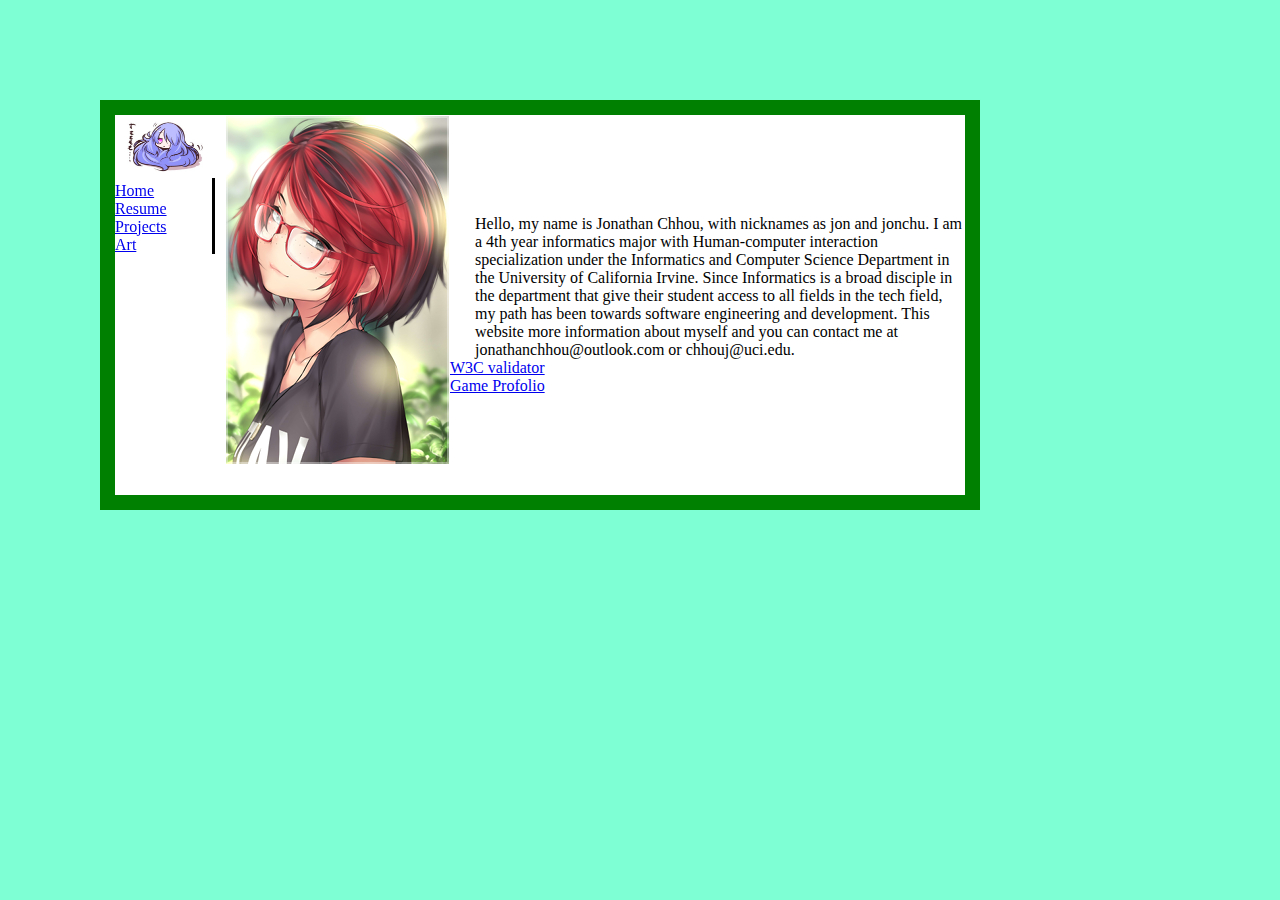
==== About_me.html @ d1615058 "fixed borders on AboutME" ====
<!doctype html>
<html lang="en">

<!--
WRITTEN BY: Jonathan Chhou
EMAIL: Chhouj@uci.edu
-->

<head>
  <meta charset="utf-8">
  <meta name="author" content="Jonathan Chhou">
  <meta name="description" content="description of your page">
   <!-- you would link to an external stylesheet here! -->
   <!-- you would also link to Bootstrap here! -->
  <link rel="stylesheet" href="https://cdn.jsdelivr.net/npm/bootstrap@4.5.3/dist/css/bootstrap.min.css" integrity="sha384-TX8t27EcRE3e/ihU7zmQxVncDAy5uIKz4rEkgIXeMed4M0jlfIDPvg6uqKI2xXr2" crossorigin="anonymous">
<script src="https://cdn.jsdelivr.net/npm/bootstrap@4.5.3/dist/js/bootstrap.bundle.min.js" integrity="sha384-ho+j7jyWK8fNQe+A12Hb8AhRq26LrZ/JpcUGGOn+Y7RsweNrtN/tE3MoK7ZeZDyx" crossorigin="anonymous"></script>
  <title>Jonathan Chhou</title>
  <link rel="stylesheet" href="styles.css">
</head>
<body>
  
  
  <div class = "wrapper">
    
    <div class = "sidebar">
      <ul class="nav_link">
        <img src= "Repa.jpg" alt = "placeholder" class="imeg">
        <li><a href="#">Home</a></li>
        <li><a href="#">Resume</a></li>
        <li><a href="#">Projects</a></li>
        <li><a href="#">Art</a></li>
      </ul>
    </div>
    <div class = "content">
      <div class = "pfp_container">
       <img src = "Profile.png" align="left">
      </div>
      <div class = "Profile" >
        <p>
        Hello, my name is Jonathan Chhou, with nicknames as jon and jonchu. I am a 4th year informatics major with Human-computer interaction specialization under the Informatics and Computer Science Department in the University of California Irvine. Since Informatics is a broad disciple in the department that give their student access to all fields in the tech field, my path has been towards software engineering and development. This website more information about myself and you can contact me at jonathanchhou@outlook.com or chhouj@uci.edu.
        </p>
      </div>
      <p>
      <a href="http://validator.w3.org/check?uri=referer">
         W3C validator
      </a>
      <a href="https://nettsuka.itch.io/">
        <br>Game Profolio
      </a>
    </p>
    </div>
  </div>
  <!--
  <div class = "row">
    <div class = "col-md-2">
      <h2>Side bar here</h2>
    </div>
    <div class = "col-md">
      <h1>Welcome</h1>
      <h2>Lorem ipsum dolor sit amet, consectetuer adipiscing elit, sed diam nonummy nibh euismod tincidunt ut laoreet dolore magna aliquam erat volutpat. Ut wisi enim ad minim veniam, quis nostrud exerci tation ullamcorper suscipit lobortis nisl ut aliquip ex ea commodo consequat. Duis autem vel eum iriure dolor in hendrerit in vulputate velit esse molestie consequat, vel illum dolore eu feugiat nulla facilisis at vero eros et accumsan et iusto odio dignissim qui blandit praesent luptatum zzril delenit augue duis dolore te feugait nulla facilisi. Nam liber tempor cum soluta nobis eleifend option congue nihil imperdiet doming id quod mazim placerat facer possim assum.</h2>
    </div>
  </div>
  -->
</body>
</html>
---- styles.css ----
* {
  margin: 0;
  padding: 0;
  box-sizing: border-box;
}

body{
  background-color: aquamarine;
}

ul{
  list-style-type: none;
}

.imeg{
  position: relative;
  width: 100px;
  height: 100%;
}

.pfp_container{
  width: 100px;
  height: 100px;
}

.pfp{
}

.wrapper{
  background-color: white;
  position: relative;
  border: 15px solid green;
  margin: 100px;
  padding-bottom: 100px;
  margin-right: 300px;
}

.wrapper .sidebar{
  position: fixed;
  border-right-style: solid;
  width: 100px;
}

.wrapper .content{
  position: static;
  margin-left: 110px;
}

.wrapper .content .Profile{
  position: static;
  width: auto;
  margin-left: 250px;
}
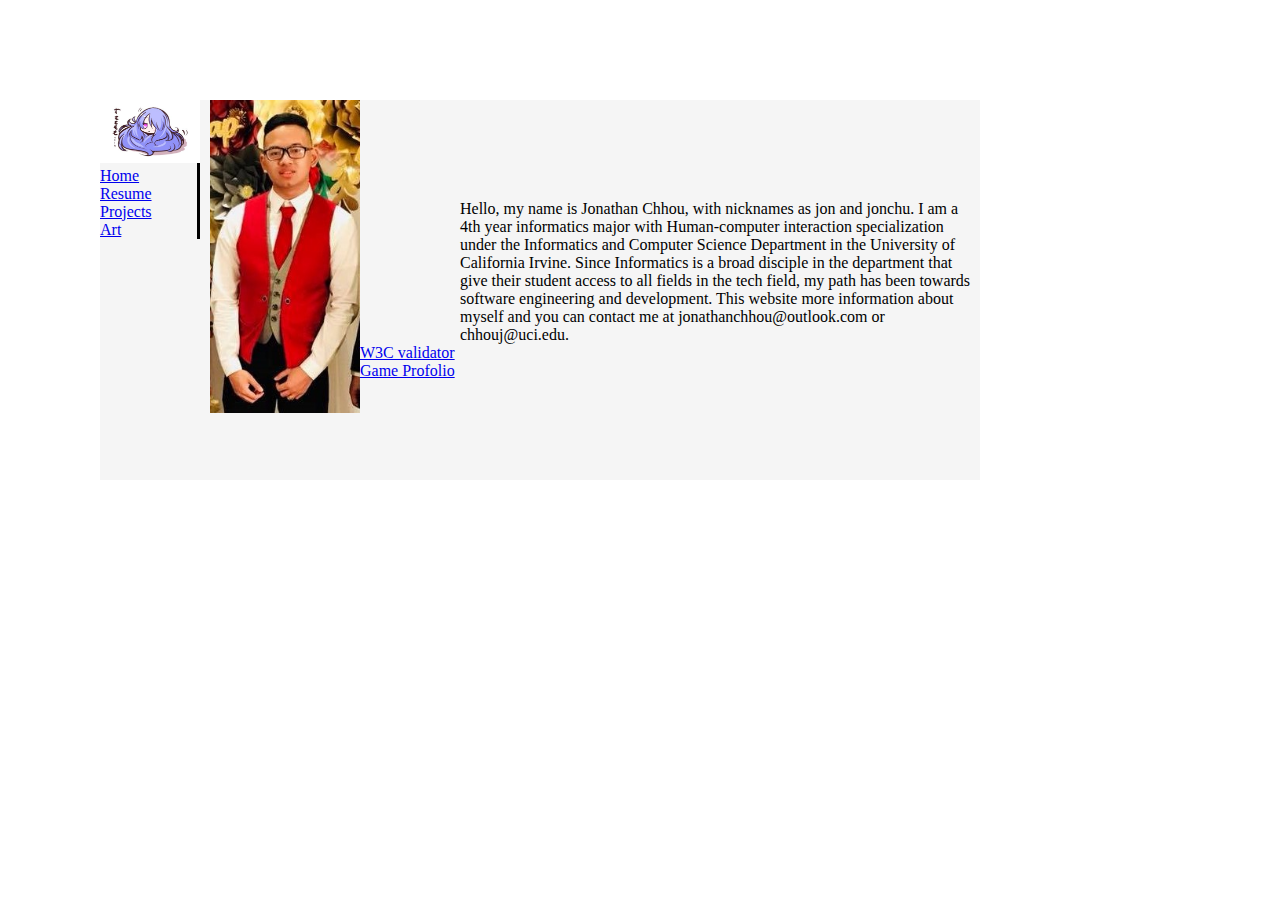
==== commit b35ca8b5: "Added games to project" ====
--- a/About_me.html
+++ b/About_me.html
@@ -33,7 +33,7 @@
     </div>
     <div class = "content">
       <div class = "pfp_container">
-       <img src = "Profile.png" align="left">
+       <img src = "Profile.jpg" align="left" class="pfp">
       </div>
       <div class = "Profile" >
         <p>
--- a/styles.css
+++ b/styles.css
@@ -5,11 +5,26 @@
 }
 
 body{
-  background-color: aquamarine;
+  background-color: white;
 }
 
 ul{
   list-style-type: none;
+}
+
+.game_container{
+  display: inline-block;
+  background-color: antiquewhite;
+  box-shadow: 5px 5px #8a795d;
+}
+
+.showcase{
+  display: inline-block;
+}
+
+.showcase div ~ div{
+  margin-left: 10px;
+  margin-bottom: 10px;
 }
 
 .imeg{
@@ -24,19 +39,20 @@
 }
 
 .pfp{
+  width: 150px;
 }
 
 .wrapper{
-  background-color: white;
+  background-color: whitesmoke;
   position: relative;
-  border: 15px solid green;
+  
   margin: 100px;
   padding-bottom: 100px;
   margin-right: 300px;
 }
 
 .wrapper .sidebar{
-  position: fixed;
+  position: absolute;
   border-right-style: solid;
   width: 100px;
 }
